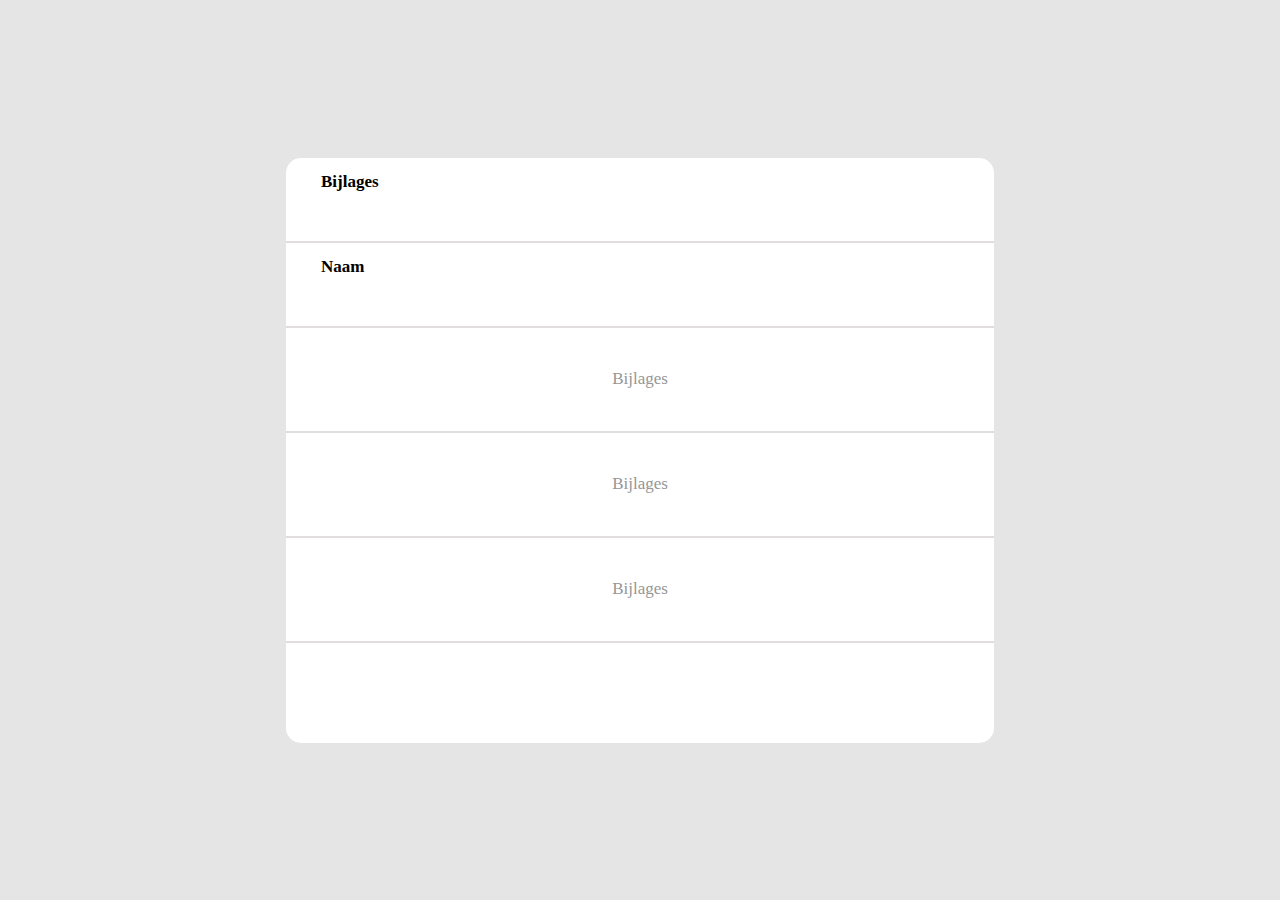
==== attachments.html @ e0c7f599 "initial commit" ====
<!DOCTYPE html>
<html lang="en">

<head>
    <meta charset="UTF-8">
    <meta http-equiv="X-UA-Compatible" content="IE=edge">
    <meta name="viewport" content="width=device-width, initial-scale=1.0">
    <link rel="stylesheet" href="./css/style.css">
    <link rel="stylesheet" href="https://cdnjs.cloudflare.com/ajax/libs/font-awesome/6.2.0/css/all.min.css"
        integrity="sha512-xh6O/CkQoPOWDdYTDqeRdPCVd1SpvCA9XXcUnZS2FmJNp1coAFzvtCN9BmamE+4aHK8yyUHUSCcJHgXloTyT2A=="
        crossorigin="anonymous" referrerpolicy="no-referrer" />
    <link href="https://cdn.jsdelivr.net/npm/bootstrap@5.2.2/dist/css/bootstrap.min.css" rel="stylesheet"
        integrity="sha384-Zenh87qX5JnK2Jl0vWa8Ck2rdkQ2Bzep5IDxbcnCeuOxjzrPF/et3URy9Bv1WTRi" crossorigin="anonymous">
    <script src="https://cdn.jsdelivr.net/npm/bootstrap@5.2.2/dist/js/bootstrap.bundle.min.js"
        integrity="sha384-OERcA2EqjJCMA+/3y+gxIOqMEjwtxJY7qPCqsdltbNJuaOe923+mo//f6V8Qbsw3"
        crossorigin="anonymous"></script>
    <title>Document</title>
</head>

<body>
    <div class="attachment-container">
        <div class="attachment-inner-container">
            <div class="row-container">
                <div class="col-md-6 d-flex">Bijlages<div class="attachment-icon-plus"><i
                            class="fa-light fa-plus plus-icon-attach"></i></div>
                </div>
                <div class="col-md-6 xmark-icon-attachment"><i class="fa-solid fa-xmark xmark-icon"></i></div>
            </div>
            <div class="row-container-second">
                <div class="col-md-6 d-flex">Naam</div>
            </div>
            <div class="row-container-third">
                <div class="col-md-6 d-flex">Bijlages</div>
                <div class="col-md-6 delete-icon-attachment"><i class="fa-regular fa-trash-can delete-icon"></i></div>
            </div>
            <div class="row-container-third">
                <div class="col-md-6 d-flex">Bijlages</div>
                <div class="col-md-6 delete-icon-attachment"><i class="fa-regular fa-trash-can delete-icon"></i></div>
            </div>
            <div class="row-container-third">
                <div class="col-md-6 d-flex">Bijlages</div>
                <div class="col-md-6 delete-icon-attachment"><i class="fa-regular fa-trash-can delete-icon"></i></div>
            </div>
        </div>
    </div>
</body>

</html>
---- css/style.css ----
* {
    padding: 0;
    margin: 0;
}

.main-section-project-page {
    width: 100%;
    display: block;
    float: left;
    overflow-x: hidden;
}

.project-col-container {
    background-color: #F4F0EB;
}

.sidebar-section {
    width: 100%;
    display: block;
    float: left;
    height: 100vh;
    padding: 10px;
    background-color: #fff;
}

.logo-section {
    width: 100%;
    display: flex;
    margin: 0 auto;
    justify-content: center;
    cursor: pointer;
    float: left;
}

.logo-section img {
    width: 144px;
    display: block;
}

.sidebar-options {
    width: 100%;
    display: block;
    float: left;
    padding: 10px 20px;
}

.sidebar-links {
    text-decoration: none;
    color: #000;
}

.sidebar-links:active,
.sidebar-links:visited,
.sidebar-links:hover {
    color: #009FE3
}

.option-section svg {
    font-size: 18px;
}

.option-section {
    display: flex;
    align-items: center;
    margin-bottom: 25px;
    cursor: pointer;
}

.heading-options {
    font-size: 20px;
    margin-left: 12px;
    margin-bottom: 0px;
}

.project-page-data {
    width: 100%;
    display: block;
    float: right;
    padding: 20px;
}

.search-section-project-data {
    width: 100%;
    display: flex;
    justify-content: space-between;
}

.search-section-project-data h1 {
    font-size: 24px;
    color: #000;
    font-weight: 700;
    display: flex;
    align-items: center;
}

.input-search {
    width: 320px !important;
    height: 50px;
    border-radius: 12px !important;
    border: none !important;
}

.input-search:focus {
    box-shadow: none !important;
}

.tabler-section {
    width: 100%;
    display: block;
    float: left;
    height: 100%;
    /* background-color: #fff; */
}

.table-header-section {
    background-color: #C0B09F;
    /* padding: 20px; */
    border-top-right-radius: 20px;
    border-top-left-radius: 20px;
    width: 100%;
    height: 80px;
    display: flex;
    justify-content: center;
    align-items: center;
}

.table-main-section {
    width: 100%;
    display: block;
    float: left;
    height: 100%;
}

.heading-section {
    color: #fff;
    font-size: 18px;
    font-weight: 700;
}

.headings-part {
    width: 100%;
    display: flex;
    justify-content: space-around;
}

.collapse-data-table {
    width: 100%;
    height: 100%;
    display: block;
    float: left;
    background: #fff;
    border-bottom-left-radius: 20px;
    border-bottom-right-radius: 20px;
}

.data-heading-section {
    color: #000;
    font-size: 18px;
    font-weight: 300;

}

.data-section-table {
    display: flex;
    justify-content: space-around;
    align-items: center;
    width: 100%;
    position: relative;
}



.accordion-header-project {
    border: none !important;
}

.accordion-body-project {
    --bs-accordion-bg: transparent !important;
    --bs-accordion-border-color: none !important;
    --bs-accordion-btn-focus-border-color: none !important;
    --bs-accordion-btn-focus-box-shadow: none !important;
    --bs-accordion-active-bg: none !important;
}

.accordion-header-project .accordion-header .accordion-button {
    padding: 12px !important;
    font-size: 20px !important;
}

.accordion-header-project .accordion-header .accordion-button::after {
    position: absolute !important;
    left: 26px !important;
    top: 15px !important;
    background-image: url("../images/right-arrow.png") !important;
}

.accordion-header-project .accordion-header .accordion-button:not(.collapsed)::after {
    background-image: url("../images/arrow-down.png") !important;
    transform: none !important;
}

.accordion-data-container {
    padding: 5px 15px !important;
    display: flex;
    justify-content: center;
}

.table-container thead tr {
    border-bottom: 2px solid #C8C8C8;
}

.table-container tbody tr {
    border-bottom: 2px solid #C8C8C8;
}

.table-container thead tr th {
    font-size: 18px;
    font-weight: 500;
    padding-bottom: 20px;
    padding-top: 20px;
    text-align: center;
}

.table-container tbody tr td {
    font-size: 18px;
    font-weight: 300;
    padding-bottom: 20px;
    padding-top: 20px;
    text-align: center;
}

.accordion-table-container {
    width: 100%;

}

.table-right-data {
    padding-right: 60px !important;
}

.table-left-data {
    padding-left: 60px !important;
}


/* project details */

.project-details-arrow {
    height: 25px;
    width: 25px;
}

.project-details-container {
    background-color: #F4F0EB;
    height: 100%;
}

.image-section-details {
    padding-left: 50px;
    padding-top: 15px;
}

.informatie-details {
    font-weight: 700;
    font-size: 20px;
    background-color: #C0B09F;
    padding: 16px 30px;
    color: white;
    border-top-left-radius: 20px;
    border-top-right-radius: 20px;
    height: 70px;
}

.details-upper-container {
    display: flex;
    justify-content: center;
    padding: 25px 15px;

}

.table-details-container {
    display: flex;
    justify-content: space-evenly;
    background-color: white;
    border-bottom-left-radius: 20px;
    border-bottom-right-radius: 20px;
    height: 310px;
}

.details-inner-section {
    padding: 0px 12px;

}

.table-data-left tbody,
.table-data-left tbody tr {
    border-style: hidden !important;
}

.table-data-left tbody tr th {
    width: 180px;
    text-align: right;
    font-size: 20px;
    font-weight: 500;
    vertical-align: middle;
}

.table-data-left tbody tr td {
    width: 150px;
    font-size: 20px;
    font-weight: 400;
    vertical-align: middle;
}

.table-data-details-leftside tbody tr th {
    padding-top: 4px;
    padding-bottom: 0px;
}

.table-data-details-leftside tbody tr td {
    padding-bottom: 0px;
    padding-top: 4px;
}

.table-details-rightside tbody tr td {
    padding-bottom: 13px;
}

.table-details-rightside tbody tr th {
    padding-bottom: 13px;
}

.floppy-disk-icon {
    font-size: 27px;
}

.notitie-details {
    display: flex;
    justify-content: space-between;
}

.plus-icon {
    font-size: 25px;
    position: absolute;
    margin-left: 10px;
    margin-top: -3px;
}

.bottom-table-details {
    background-color: white;
    border-bottom-left-radius: 20px;
    border-bottom-right-radius: 20px;
}

.table-data-bottom tbody,
.table-data-bottom tbody tr {
    border-style: hidden !important;
}

.table-data-bottom tbody tr td {
    text-align: center;
    font-size: 20px;
    font-weight: 300;
}

.table-data-bottom tbody tr th {
    text-align: center;
    font-size: 20px;
    font-weight: 300;
}

.table-data-bottom tbody tr td span {
    background: #009FE3;
    border-radius: 12px;
    padding: 4px 13px;
    color: #fff;
}

.table-data-child {
    width: 300px;
    padding-left: 30px !important;
    text-align: left !important;
}

.bottom-table-row td {
    font-weight: 400 !important;
}



/* sales invoice */

.outer-container-sales {
    display: flex;
    justify-content: center;
    background-color: #E5E5E5;
    padding: 40px 0px;
}

.inner-container-sales {
    width: 750px;
    background-color: #fff;
    border: 4px solid #f6f6f6;
    padding: 0px 45px
}

.header-sales-invoice {
    display: flex;
    justify-content: space-between;
    align-items: center;
    padding-top: 15px;
    padding-bottom: 15px;
}

.heading-sales {
    font-size: 60px;
    font-weight: 600;
    color: #1247b8;
}

.heading-image {
    height: 150px;
    width: 180px;
}

.sales-second-section {
    padding: 15px 0px;
    display: flex;
    width: 400px;
}

.van-sales {
    padding-right: 110px;
    font-weight: 700;
}

.van-sales-data span {
    font-weight: 500;
}

.van-sales-data p {
    color: #5e5656e6;
}

.naar-sales {
    padding-right: 100px;
    font-weight: 700;
}

.sales-third-section {
    padding: 0px 0px;
    display: flex;
    width: 400px;
}

.sales-fourth-section,
.sales-fifth-section,
.sales-sixth-section {
    padding: 15px 0px;
}

.sales-fourth-section .table tbody,
.sales-fourth-section .table tbody tr {
    border-style: hidden !important;
}

.sales-fourth-section .table tbody tr td {
    padding: 0px;
    color: #5e5656e6;
}

.sales-fourth-section .table tbody tr th {
    padding: 0px;
}

.fourth-color {
    font-weight: 700;
}

.sales-fifth-section span {
    font-weight: 700;
}

.fifth-sales p {
    color: #5e5656e6;
}

.sales-sixth-section {
    padding-bottom: 0px;
}

.sales-sixth-section .table thead tr {
    background-color: #1247b8;
    color: white;
}

.sales-sixth-section .table thead tr th {
    padding: 15px 8px;
}

.sales-sixth-section .table tbody tr td {
    padding: 15px 8px;
    color: #5e5656e6;
}

.sales-seventh-section {
    padding: 0px 0px;
    display: flex;
    justify-content: end;
}

.seventh-left {
    padding-right: 27px;
    font-weight: 700;
}

.seventh-right {
    padding-right: 18px;
    font-weight: 700;
}

.seventh-color {
    color: #1247b8;
}

.line-separator-sales {
    border-top: 2px solid #8080804f;
    padding: 8px 0px;
    margin-top: 7rem;
}

.sales-eighth-section {
    display: flex;
    font-size: 13px;
    justify-content: space-between;
    padding-bottom: 5px;
}

.sales-eighth-section div span {
    font-weight: 700;
}

.sales-eighth-section div p {
    color: #5e5656e6;
}

.sales-eighth-section .eighth-split-section div div {
    color: #5e5656e6;
}

.sales-foot {
    padding-left: 15px;
}

.sales-last-section {
    background-color: #1247b8;
    height: 25px;
    width: 100%;
}



/* Attachment */

.attachment-container {
    display: flex;
    justify-content: center;
    background-color: #E5E5E5;
    align-items: center;
    height: 100vh;
}

.attachment-inner-container {
    width: 708px;
    height: 585px;
    background: #FFFFFF;
    border-radius: 15px;
}

.row-container {
    display: flex;
    height: 55px;
    border-bottom: 2px solid #e2dddd;
    padding: 14px 35px;
}

.row-container div {
    font-size: 17px;
    font-weight: 700;
}

.attachment-icon-plus {
    height: 30px;
    width: 30px;
    position: relative;
}

.plus-icon-attach {
    font-size: 35px;
    position: absolute;
    font-weight: 400;
    top: -16px;
    left: 14px;
}

.xmark-icon-attachment {
    position: relative;
    text-align: end;

}

.xmark-icon {
    position: absolute;
    font-size: 26px;
    right: 0px;
}

.row-container-second {
    display: flex;
    height: 55px;
    border-bottom: 2px solid #e2dddd;
    padding: 14px 35px;
}

.row-container-second div {
    font-size: 17px;
    font-weight: 600;
}

.row-container-third {
    display: flex;
    justify-content: center;
    height: 75px;
    border-bottom: 2px solid #e2dddd;
    padding: 14px 35px;
    align-items: center;
}

.row-container-third div {
    font-size: 17px;
    font-weight: 400;
    color: #969696;
}

.delete-icon-attachment {
    position: relative;
    text-align: end;
}

.delete-icon {
    position: absolute;
    font-size: 23px;
    right: 0px;
    top: -12px;
}




/* send invoice */


.sendinvoice-outer-container {
    display: flex;
    justify-content: center;
    background-color: #E5E5E5;
    align-items: center;
    height: 100vh;
    position: relative;
}

.sendinvoice-inner-container {
    width: 1146px;
    height: 478px;
    background: #FFFFFF;
    border-radius: 15px;
    margin: 0 auto;
}

.row-container-sendinvoice {
    display: flex;
    justify-content: center;
    height: 55px;
    border-bottom: 2px solid #e2dddd;
    padding: 14px 35px;
    align-items: center;
}

.row-container-sendinvoice div {
    font-size: 17px;
    font-weight: 700;
}

.cross-icon {
    top: -12px;
    position: absolute;
    font-size: 30px;
    right: 0px;
}

.sendinvoice-form {
    display: flex;
    padding: 30px 50px;
}

.sendinvoice-table div {
    padding-bottom: 15px;
}
.sendinvoice-table div label,.sendinvoice-table-right div label {
    width: 138px;
    font-size: 14px;
    font-weight: 400;
}

.sendinvoice-table div input,
.sendinvoice-table div select {
    width: 320px;
    height: 40px;
    border: 1px solid #969696;
    border-radius: 10px;
}
.sendinvoice-table-right div textarea{
    width: 320px;
    border: 1px solid #969696;
    border-radius: 10px;
}
.boek-sendinvoice{
    width: 138px;
    font-size: 14px;
    font-weight: 400;
}
.checkbox-boek-sendinvoice{
    width: 25px;
    height:25px;
    border: 1px solid #969696;
    border-radius: 10px;
}
.sendinvoice-table-right{
    display: flex;
    justify-content: space-evenly;
}
.sendinvoice-table-right textarea{
    width: 320px;
    height: 120px;
    border-radius: 10px;
}




/* create deadline */

.deadline-outer-container {
    display: flex;
    justify-content: center;
    background-color: #E5E5E5;
    align-items: center;
    height: 100vh;
    position: relative;
}

.deadline-inner-container {
    width: 579px;
    height: 543px;
    background: #FFFFFF;
    border-radius: 15px;
    margin: 0 auto;
}

.row-container-deadline {
    display: flex;
    justify-content: center;
    height: 55px;
    border-bottom: 2px solid #e2dddd;
    padding: 14px 35px;
    align-items: center;
}

.row-container-deadline div {
    font-weight: 700;
}

.deadline-table {
    padding: 30px 50px;
}

.deadline-table div {
    padding-bottom: 20px;
}

.deadline-table div label {
    width: 138px;
    font-size: 14px;
    font-weight:400;
}

.deadline-table div input,
.deadline-table div select {
    width: 320px;
    height: 40px;
    border: 1px solid #969696;
    border-radius: 10px;
}

.checkbox-deadline {
    width: 25px !important;
}
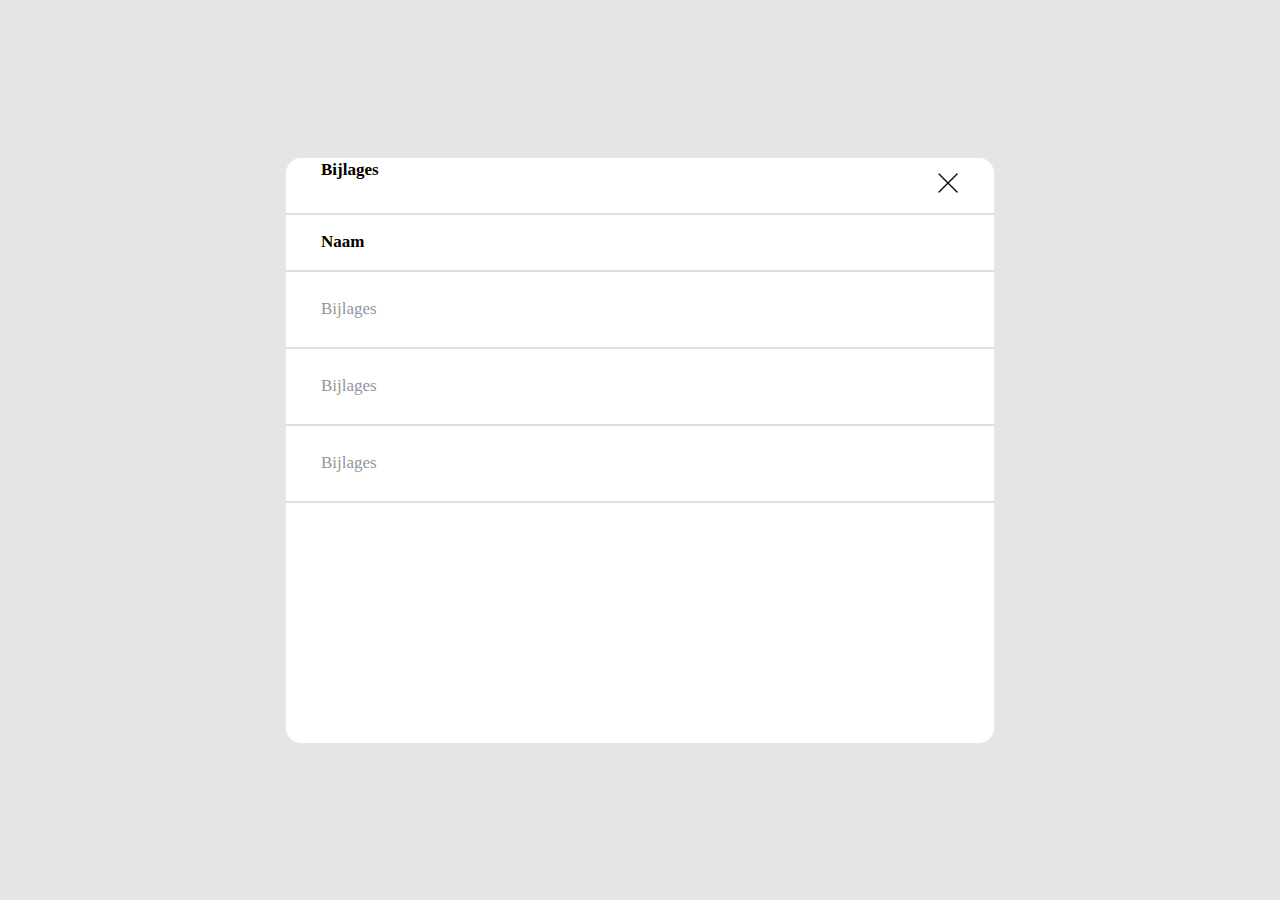
==== commit a616baca: "pages latest done in web" ====
--- a/attachments.html
+++ b/attachments.html
@@ -24,7 +24,9 @@
                 <div class="col-md-6 d-flex">Bijlages<div class="attachment-icon-plus"><i
                             class="fa-light fa-plus plus-icon-attach"></i></div>
                 </div>
-                <div class="col-md-6 xmark-icon-attachment"><i class="fa-solid fa-xmark xmark-icon"></i></div>
+                <div class="col-md-6 xmark-icon-attachment">
+                    <a href="projectdetails.html"><img src="images/close.png" class="cross-icon" alt="cross-arrow" /></a>
+                </div>
             </div>
             <div class="row-container-second">
                 <div class="col-md-6 d-flex">Naam</div>
--- a/css/style.css
+++ b/css/style.css
@@ -49,10 +49,8 @@
     color: #000;
 }
 
-.sidebar-links:active,
-.sidebar-links:visited,
-.sidebar-links:hover {
-    color: #009FE3
+.active {
+    color: #009FE3;
 }
 
 .option-section svg {
@@ -109,12 +107,10 @@
     display: block;
     float: left;
     height: 100%;
-    /* background-color: #fff; */
 }
 
 .table-header-section {
     background-color: #C0B09F;
-    /* padding: 20px; */
     border-top-right-radius: 20px;
     border-top-left-radius: 20px;
     width: 100%;
@@ -243,6 +239,14 @@
 }
 
 
+
+
+
+
+
+
+
+
 /* project details */
 
 .project-details-arrow {
@@ -264,11 +268,14 @@
     font-weight: 700;
     font-size: 20px;
     background-color: #C0B09F;
-    padding: 16px 30px;
+    padding: 0px 30px;
     color: white;
     border-top-left-radius: 20px;
     border-top-right-radius: 20px;
     height: 70px;
+    justify-content: left;
+    display: flex;
+    align-items: center;
 }
 
 .details-upper-container {
@@ -284,7 +291,16 @@
     background-color: white;
     border-bottom-left-radius: 20px;
     border-bottom-right-radius: 20px;
-    height: 310px;
+    height: auto;
+}
+
+.table-details-container-two {
+    display: flex;
+    justify-content: space-evenly;
+    background-color: white;
+    border-bottom-left-radius: 20px;
+    border-bottom-right-radius: 20px;
+    height: 320px;
 }
 
 .details-inner-section {
@@ -340,10 +356,8 @@
 }
 
 .plus-icon {
-    font-size: 25px;
-    position: absolute;
-    margin-left: 10px;
-    margin-top: -3px;
+    font-size: 30px;
+    padding-left: 15px;
 }
 
 .bottom-table-details {
@@ -367,6 +381,10 @@
     text-align: center;
     font-size: 20px;
     font-weight: 300;
+}
+
+.table-data-bottom tbody tr td a {
+    text-decoration: none;
 }
 
 .table-data-bottom tbody tr td span {
@@ -386,14 +404,41 @@
     font-weight: 400 !important;
 }
 
+.project-details-plus-link {
+    color: #fff;
+}
+
+.project-details-plus-link:hover {
+    color: #fff;
+}
+
+
+
+
+
+
+
+
 
 
 /* sales invoice */
+.sales-main-container {
+    display: block;
+    float: left;
+    background-color: #E5E5E5;
+    width: 100%;
+    position: relative;
+}
+
+.icon-sales-xmark {
+    font-size: 45px;
+    position: absolute;
+    right: 30px;
+}
 
 .outer-container-sales {
     display: flex;
     justify-content: center;
-    background-color: #E5E5E5;
     padding: 40px 0px;
 }
 
@@ -560,6 +605,13 @@
 
 
 
+
+
+
+
+
+
+
 /* Attachment */
 
 .attachment-container {
@@ -581,7 +633,9 @@
     display: flex;
     height: 55px;
     border-bottom: 2px solid #e2dddd;
-    padding: 14px 35px;
+    justify-content: space-between;
+    align-items: center;
+    padding: 0px 35px;
 }
 
 .row-container div {
@@ -596,11 +650,11 @@
 }
 
 .plus-icon-attach {
-    font-size: 35px;
+    font-size: 42px;
     position: absolute;
     font-weight: 400;
-    top: -16px;
-    left: 14px;
+    top: -22px;
+    left: 9px;
 }
 
 .xmark-icon-attachment {
@@ -619,7 +673,8 @@
     display: flex;
     height: 55px;
     border-bottom: 2px solid #e2dddd;
-    padding: 14px 35px;
+    padding: 0px 35px;
+    align-items: center;
 }
 
 .row-container-second div {
@@ -629,10 +684,10 @@
 
 .row-container-third {
     display: flex;
-    justify-content: center;
+    justify-content: space-between;
     height: 75px;
     border-bottom: 2px solid #e2dddd;
-    padding: 14px 35px;
+    padding: 0px 35px;
     align-items: center;
 }
 
@@ -657,8 +712,13 @@
 
 
 
+
+
+
+
+
+
 /* send invoice */
-
 
 .sendinvoice-outer-container {
     display: flex;
@@ -671,7 +731,7 @@
 
 .sendinvoice-inner-container {
     width: 1146px;
-    height: 478px;
+    height: auto;
     background: #FFFFFF;
     border-radius: 15px;
     margin: 0 auto;
@@ -679,10 +739,10 @@
 
 .row-container-sendinvoice {
     display: flex;
-    justify-content: center;
+    justify-content: space-between;
     height: 55px;
     border-bottom: 2px solid #e2dddd;
-    padding: 14px 35px;
+    padding: 0px 35px;
     align-items: center;
 }
 
@@ -692,10 +752,9 @@
 }
 
 .cross-icon {
-    top: -12px;
-    position: absolute;
-    font-size: 30px;
-    right: 0px;
+
+    width: 22px;
+    height: 22px
 }
 
 .sendinvoice-form {
@@ -706,7 +765,9 @@
 .sendinvoice-table div {
     padding-bottom: 15px;
 }
-.sendinvoice-table div label,.sendinvoice-table-right div label {
+
+.sendinvoice-table div label,
+.sendinvoice-table-right div label {
     width: 138px;
     font-size: 14px;
     font-weight: 400;
@@ -718,32 +779,53 @@
     height: 40px;
     border: 1px solid #969696;
     border-radius: 10px;
-}
-.sendinvoice-table-right div textarea{
-    width: 320px;
+    padding: 0px 13px;
+    font-size: 12px;
+    font-weight: 400;
+}
+
+.sendinvoice-table div select {
+    font-size: 12px;
+    font-weight: 400;
+}
+
+.boek-sendinvoice {
+    width: 142px;
+    font-size: 14px;
+    font-weight: 400;
+}
+
+.checkbox-boek-sendinvoice {
+    width: 25px !important;
+    height: 25px !important;
     border: 1px solid #969696;
     border-radius: 10px;
 }
-.boek-sendinvoice{
-    width: 138px;
+
+.sendinvoice-table-right {
+    display: flex;
+    justify-content: space-evenly;
+    padding-bottom: 20px;
+}
+
+.sendinvoice-table-right textarea {
+    width: 350px;
+    height: 140px;
+    border-radius: 10px;
+    border: 1px solid #969696;
+    font-size: 12px;
+    font-weight: 400;
+    padding: 5px 13px;
+}
+
+.sendinvoice-table-right div {
+    width: 80px;
     font-size: 14px;
     font-weight: 400;
 }
-.checkbox-boek-sendinvoice{
-    width: 25px;
-    height:25px;
-    border: 1px solid #969696;
-    border-radius: 10px;
-}
-.sendinvoice-table-right{
-    display: flex;
-    justify-content: space-evenly;
-}
-.sendinvoice-table-right textarea{
-    width: 320px;
-    height: 120px;
-    border-radius: 10px;
-}
+
+
+
 
 
 
@@ -761,7 +843,7 @@
 
 .deadline-inner-container {
     width: 579px;
-    height: 543px;
+    height: auto;
     background: #FFFFFF;
     border-radius: 15px;
     margin: 0 auto;
@@ -769,11 +851,11 @@
 
 .row-container-deadline {
     display: flex;
-    justify-content: center;
+    justify-content: space-between;
     height: 55px;
     border-bottom: 2px solid #e2dddd;
-    padding: 14px 35px;
-    align-items: center;
+    align-items: center;
+    padding: 0px 35px;
 }
 
 .row-container-deadline div {
@@ -781,7 +863,10 @@
 }
 
 .deadline-table {
-    padding: 30px 50px;
+    display: flex;
+    justify-content: center;
+    align-items: center;
+    padding: 30px 0px;
 }
 
 .deadline-table div {
@@ -791,7 +876,7 @@
 .deadline-table div label {
     width: 138px;
     font-size: 14px;
-    font-weight:400;
+    font-weight: 400;
 }
 
 .deadline-table div input,
@@ -800,8 +885,83 @@
     height: 40px;
     border: 1px solid #969696;
     border-radius: 10px;
+    padding: 0px 13px;
+    font-size: 12px;
+    font-weight: 400;
 }
 
 .checkbox-deadline {
     width: 25px !important;
+}
+
+.deadline-table div select {
+    font-size: 12px;
+    font-weight: 400;
+}
+
+
+
+/* responsive */
+@media only screen and (min-width: 400px) and (max-width: 767px) {
+    .sidebar-section {
+        height: 100%;
+    }
+
+    .logo-section img {
+        width: 110px;
+    }
+
+    .option-section {
+        margin-bottom: 15px;
+    }
+
+    .heading-options {
+        font-size: 18px;
+    }
+
+    .search-section-project-data {
+        flex-direction: column;
+    }
+
+    .search-section-project-data h1 {
+        justify-content: center;
+        font-size: 20px;
+    }
+
+    .input-search {
+        width: 100% !important;
+    }
+
+    .main-section-table-part {
+        overflow:auto;
+    }
+    .table-main-section{
+        width: 1000px;
+    }
+
+    .attachment-container {
+        padding: 20px;
+    }
+
+    .deadline-outer-container {
+        padding: 20px;
+    }
+
+    .deadline-table {
+        padding: 30px 25px;
+    }
+
+    .deadline-table div {
+        padding-bottom: 10px;
+    }
+
+    .deadline-table div label {
+        width: 90px;
+    }
+
+    .deadline-table div input,
+    .deadline-table div select {
+        width: 310px;
+        height: 32px;
+    }
 }